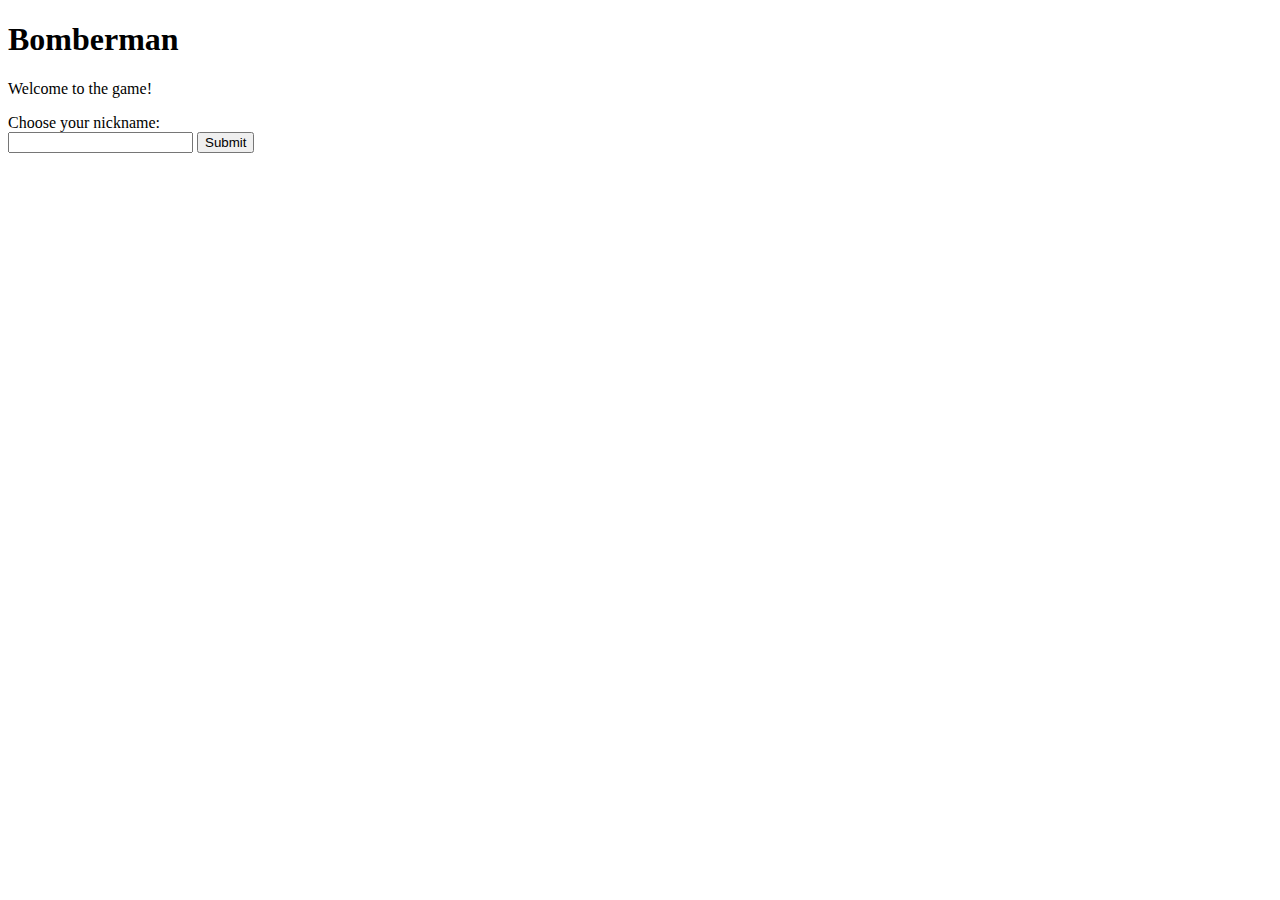
==== index.html @ 6e266183 "HTML page" ====
<!DOCTYPE html>
<html lang="en">
<head>
    <meta charset="UTF-8">
    <meta name="viewport" content="width=device-width, initial-scale=1.0">
    <link rel="stylesheet" href="stylesheet.css">
    <title>Bomberman</title>
</head>
<body id="body">
    <header>
        <h1 id="logo">Bomberman</h1>
    </header>
    <div id="welcome">
        <p>Welcome to the game!</p>
        <span>Choose your nickname:</span>
        <form id="chooseName">
            <input type="text">
            <input type="submit">
        </form>
    </div>
</body>
</html>
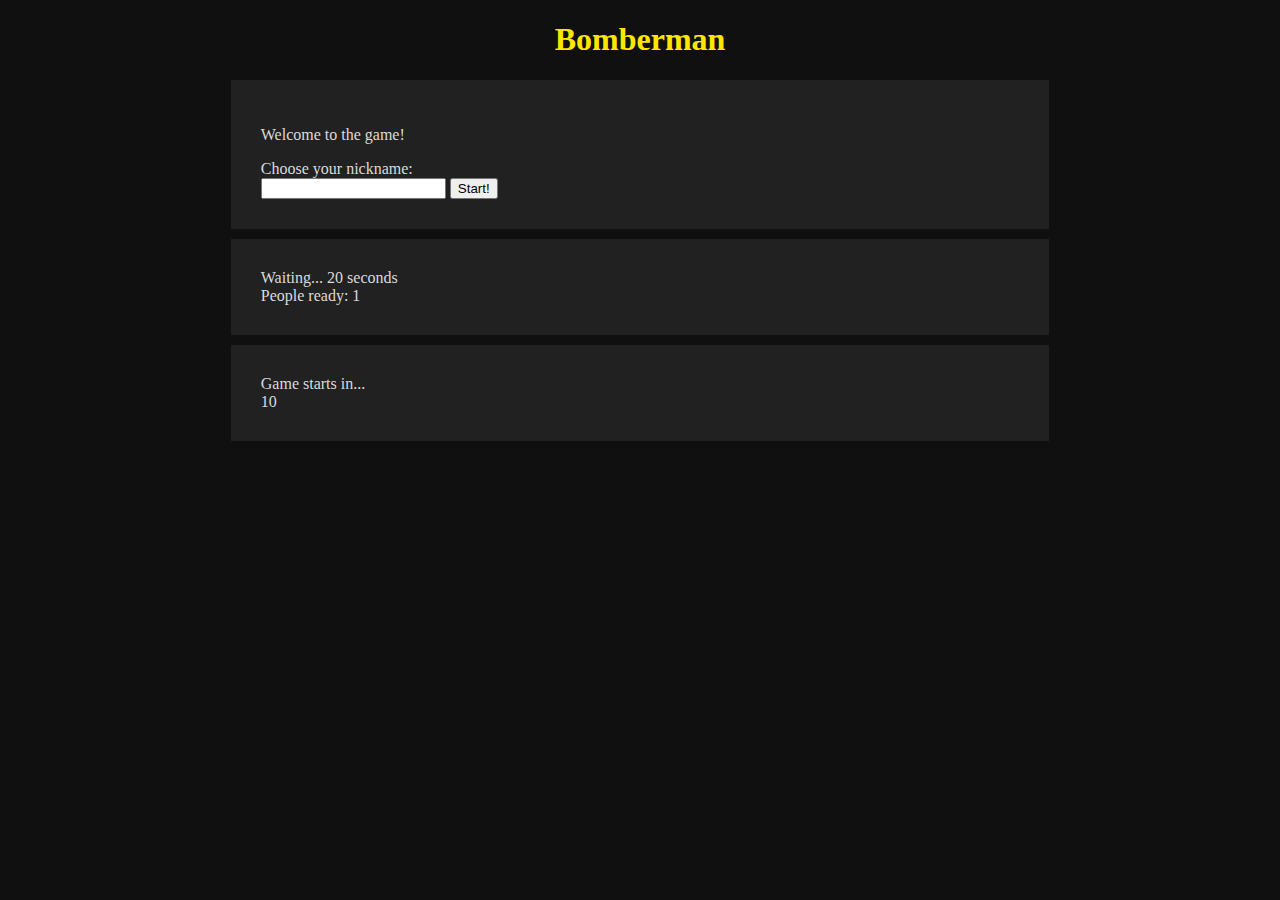
==== commit 56f94815: "HTML page" ====
--- a/index.html
+++ b/index.html
@@ -6,17 +6,25 @@
     <link rel="stylesheet" href="stylesheet.css">
     <title>Bomberman</title>
 </head>
-<body id="body">
+<body class="body">
     <header>
         <h1 id="logo">Bomberman</h1>
     </header>
-    <div id="welcome">
+    <div id="welcome" class="welcomescreens">
         <p>Welcome to the game!</p>
         <span>Choose your nickname:</span>
         <form id="chooseName">
             <input type="text">
-            <input type="submit">
+            <input type="submit" value="Start!">
         </form>
+    </div>
+    <div id="waiting" class="welcomescreens">
+        <span>Waiting... 20 seconds</span>
+        <span>People ready: 1</span>
+    </div>
+    <div id="countdowntostart" class="welcomescreens">
+        <span>Game starts in...</span>
+        <span>10</span> <!--redirects to game.html when 0-->
     </div>
 </body>
 </html>--- a/stylesheet.css
+++ b/stylesheet.css
@@ -0,0 +1,42 @@
+.body {
+    background-color: #101010;
+}
+
+#logo {
+    color: rgb(255, 230, 0);
+    text-align: center;
+}
+
+.welcomescreens {
+    display: flex;
+    flex-direction: column;
+    background-color: #212121;
+    width: 60%;
+    margin: 0 auto;
+    color: rgb(219, 219, 219);
+    padding: 30px;
+    margin-bottom: 10px;
+}
+
+#chat {
+    color: rgb(219, 219, 219);
+    margin-left: 20px;
+}
+
+#chatmessagearea {
+    border: 1px solid gray;
+    height: 300px;
+    margin-bottom: 10px;
+}
+
+#chatform {
+    display: flex;
+    flex-direction: row;
+}
+
+#game {
+    display: flex;
+    flex-direction: row;
+    margin-right: 20%;
+    margin-left: 20%;
+}